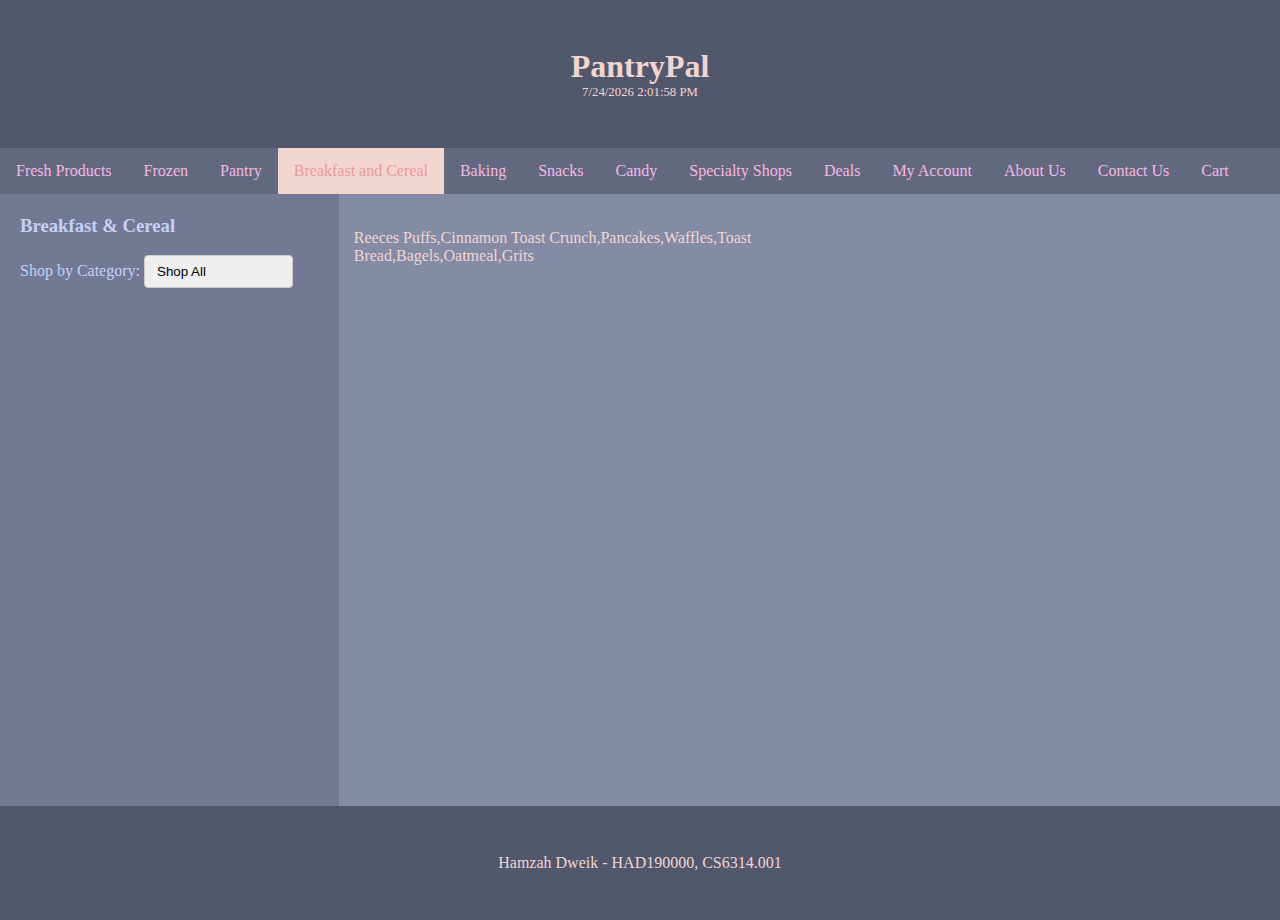
==== html/breakfast-cereal.html @ daca0828 "initial commit" ====
<!DOCTYPE html>
<html>
<head>
    <title>Breakfast and Cereal - PantryPal</title>
    <link rel="stylesheet" type="text/css" href="../mystyle.css">
    <script src="https://ajax.googleapis.com/ajax/libs/jquery/3.6.0/jquery.min.js"></script>
</head>
<body>
    <header>
        <h1>PantryPal</h1>
        <div id="currentDateTime"></div>
        <script>
            function updateDateTime() {
                const now = new Date();
                const dateTimeString = now.toLocaleDateString() + ' ' + now.toLocaleTimeString();
                document.getElementById('currentDateTime').textContent = dateTimeString;
            }
            updateDateTime();
            setInterval(updateDateTime, 1000);
        </script>
    </header>

    <nav>
        <a href="fresh-products.html">Fresh Products</a>
        <a href="frozen.html">Frozen</a>
        <a href="pantry.html">Pantry</a>
        <a href="breakfast-cereal.html" class="active">Breakfast and Cereal</a>
        <a href="baking.html">Baking</a>
        <a href="snacks.html">Snacks</a>
        <a href="candy.html">Candy</a>
        <a href="specialty-shops.html">Specialty Shops</a>
        <a href="deals.html">Deals</a>
        <a href="my-account.html">My Account</a>
        <a href="about-us.html">About Us</a>
        <a href="contact-us.html">Contact Us</a>
        <a href="cart.html">Cart</a>
    </nav>

    <div class="main-content">
        <div class="side-column">
            <h3>Breakfast & Cereal</h3><br>
            <label>Shop by Category:</label>
            <select class="categorySelect" id="breakfastCategorySelect">
                <option value="all">Shop All</option>
                <option value="cerealShop">The Cereal Shop</option>
                <option value="pancakesWaffles">Pancakes & Waffles</option>
                <option value="breakfastBreads">Breakfast Breads</option>
                <option value="oatmealGrits">Oatmeal & Grits</option>
                <option value="rollbacks">Rollbacks</option>
            </select>
        </div>
    
        <div class="main-column">
            <div class="productDisplay categorical">Reeces Puffs,Cinnamon Toast Crunch,Pancakes,Waffles,Toast Bread,Bagels,Oatmeal,Grits</div>
            <script src="../inventory.js"></script>
            <script>
                document.getElementById("breakfastCategorySelect").addEventListener("change", function() {
                    let selectedCategory = this.value;
                    let allProducts = document.querySelectorAll(".product");
                    
                    allProducts.forEach(product => product.style.display = "none");
    
                    let productsToShow = document.querySelectorAll(".product." + selectedCategory);
                    productsToShow.forEach(product => product.style.display = "block");
                });
            </script>
        </div>
    </div>
    

    <footer>
        <p>Hamzah Dweik - HAD190000, CS6314.001</p>
    </footer>
</body>
</html>
---- mystyle.css ----
header, footer {
    background-color: #51576d;
    color: #f2d5cf;
    display: flex;
    flex-direction: column; 
    justify-content: center;
    align-items: center;    
    padding: 3em;
    position: relative;
    clear: both;
    height: auto;        
    visibility: visible;
}


nav {
    background-color: #626880;
    overflow: hidden;
}

nav a {
    float: left;
    display: block;
    color: #f4b8e4;
    text-align: center;
    padding: 14px 16px;
    text-decoration: none;
}

nav a:hover {
    background-color: #ddd;
    color: #414559;
}

nav a:active {
    background-color: #f2d5cf		;
    color: #ea999c;
}

nav a.active {
    background-color: #f2d5cf		;
    color: #ea999c;
}

nav a:link {
    text-decoration: none;
}

.main-content {
    display: flex;
    min-height: 68vh;
    margin: 0;
    background-color: #838ba7;
}

.side-column {
    width: 25%;
    background-color: #737994;
    color: #c6d0f5;
    padding: 20px;
    height: auto;
}

.linktest:link {
    color: #c6d0f5;
}

.linktest:visited {
    color: green;
}

.side-column h3 {
    margin-top: 1px;
}

.main-column {
    width: 75%;
    padding: 15px 30px 30px 15px;
    vertical-align: top;
    height: auto;
    color: #f2d5cf;
}

table {
    width: 100%;
    border-collapse: collapse;
    margin-bottom: 20px;
    clear: both;
}

th, td {
    padding: 15px;
    text-align: left;
    border: 1px solid #f2d5cf;
}

th {
    background-color: #626880;
    color: #f2d5cf;
}

form {
    margin-top: 20px;
    margin-bottom: 20px;
    opacity: 0.9;
}

.main-column ol {
    font-size: 1.2em;
    font-style: italic;
    margin-left: 20px
}

.main-column img {
    border-style: solid;
    border-width: 1px;
    border-color: #ddd;
}

input[type="text"] {
    width: 200px;
    padding: 10px;
    margin: 5px;
    border-radius: 5px;
    font-size: 14px;
}

input[type="text"]::placeholder {
    color: #aaa;
}


textarea {
    padding: 10px;
    border-radius: 5px;
    font-size: 16px;
    resize: vertical;
    transition: border-color 0.3s, box-shadow 0.3s;
}


input[type="submit"] {
    margin-top: 10px;
    background-color: #626880;
    color: #f2d5cf;
    padding-top: 5px;
    padding-bottom: 5px;
    padding-left: 10px;
    padding-right: 10px;
}

input[type="radio"] {
    margin-left: 5px;
    vertical-align: middle;
    opacity: 0.8;
}

input[type="radio"]:hover {
    opacity: 1;
}


input[type="text"], input[type="submit"] {
    padding: 10px;
    margin: 5px;
}

* {
  margin: 0;
  padding: 0;
  border: 0;
}

em{
    font-style: italic;
    font-size: 1.2em;
    font-weight: bold;
}

.candy {
    background-image: url("images/candy.jpg");
    background-repeat: no-repeat;
    color:black;
}

#currentDateTime {
    display: block;
    font-size: 0.8em;
}

.formFormat label {
    display: inline-block;
    width: 150px;
    text-align: right;
    margin-right: 10px;
}

.formFormat {
    position: relative;
}

.formFormat input[type="submit"] {
    position: absolute;
    right: 0;
    bottom: 0;
}

.productDisplay {
    display: grid;
    grid-template-columns: repeat(2, 1fr);
    gap: 20px;
    margin-top: 20px;
}

.product {
    border: 1px solid #c6d0f5;
    border-radius: 5px;
    box-shadow: 0px 4px 6px rgba(0, 0, 0, 0.1);
    transition: box-shadow 0.3s;
    padding: 15px;
    box-sizing: border-box;
    text-align: center;
}

.product:hover {
    box-shadow: 0px 6px 10px rgba(0, 0, 0, 0.15);
}

.product img {
    max-width: 100%;
    margin-bottom: 10px;
    border-radius: 5px;
}

.product h4 {
    margin-top: 10px;
    margin-bottom: 5px;
    color: #333;
    font-size: 18px;
}

.product p {
    margin-bottom: 10px;
    color: #555;
}

.addToCartBtn {
    background-color: #8caaee;
    border: none;
    color: white;
    padding: 10px 20px;
    text-align: center;
    text-decoration: none;
    display: inline-block;
    font-size: 14px;
    margin: 4px 2px;
    cursor: pointer;
    border-radius: 16px;
    transition: background-color 0.3s;
}

.addToCartBtn:hover {
    background-color: #84c588;
}

.categorySelect {
    padding: 8px 12px;
    border-radius: 4px;
    border: 1px solid #ccc;
    appearance: none; 
    width: 50%;
}

input[type="number"] {
    width: 30px;
    padding: 5px 10px;
    margin: 5px;
    border: 1px solid #ccc;
    border-radius: 5px;
    font-size: 14px;
}

input[type="number"]::-webkit-inner-spin-button,
input[type="number"]::-webkit-outer-spin-button {
    -webkit-appearance: none;
    appearance: none;
    margin: 0;
}

input[type="number"]::placeholder {
    color: #aaa;
}

.hidden {
    display: none;
}

.offer-container {
    background-color: #9caae1;
    border-radius: 8px;
    box-shadow: 0px 0px 10px rgba(0, 0, 0, 0.1);
    padding: 20px;
    text-align: center;
    width: 300px;
}

.offer-btn {
    background-color: #74d077;
    color: #fff;
    padding: 10px 20px;
    border: none;
    border-radius: 5px;
    font-size: 16px;
    cursor: pointer;
    transition: background-color 0.3s ease;
}

.offer-btn:hover {
    background-color: #67c16d;
}

.quiz-container {
    margin-top: 15px;
}

.question-text {
    font-size: 18px;
    color: #333;
}

.btn-container {
    display: flex;
    gap: 10px;
    justify-content: center;
    margin-top: 15px;
}

.quiz-btn {
    background-color: #e8bf82;
    color: #fff;
    border: none;
    padding: 8px 16px;
    border-radius: 5px;
    cursor: pointer;
    font-size: 16px;
    transition: background-color 0.3s ease;
}

.quiz-btn:hover {
    background-color: #d2a054;
}

.offer-text {
    margin-top: 20px;
    font-size: 16px;
    color: #555;
}

.orderButtons {
    display: flex;
    justify-content: space-between;
    align-items: center;
    padding: 10px;
}

.orderButton {
    border: none;
    border-radius: 10px;
    padding: 10px 20px;
    font-size: 16px;
    font-family: 'Arial', sans-serif;
    cursor: pointer;
    transition: background-color 0.3s, transform 0.2s;
}

#cancelOrderButton {
    background-color: #f2d5cf;
    color: #5c4f4b;
}

#placeOrderButton {
    background-color: #a8dadc;
    color: #1d3557;
}
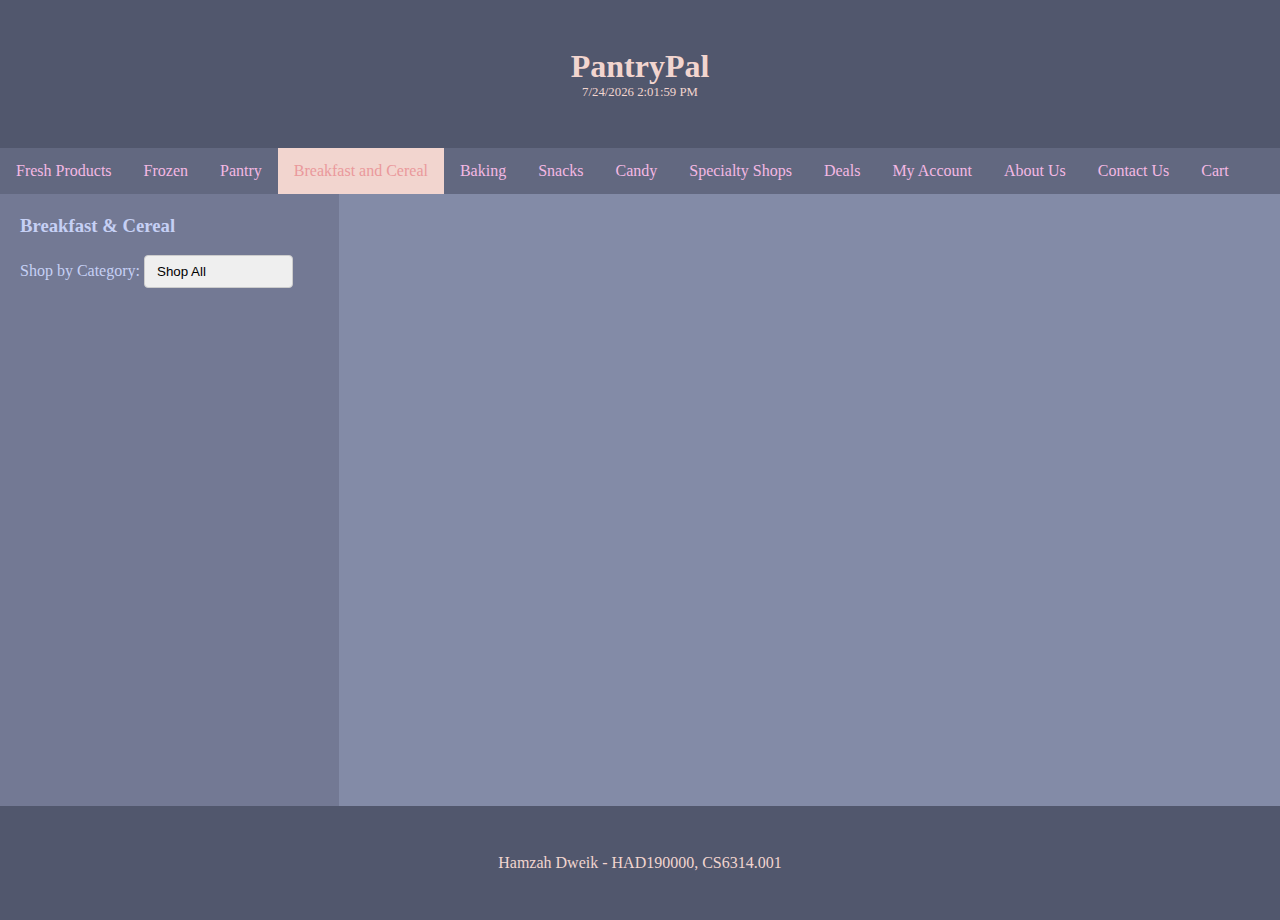
==== commit 5f483e90: "backend refactoring" ====
--- a/html/breakfast-cereal.html
+++ b/html/breakfast-cereal.html
@@ -51,9 +51,14 @@
         </div>
     
         <div class="main-column">
-            <div class="productDisplay categorical">Reeces Puffs,Cinnamon Toast Crunch,Pancakes,Waffles,Toast Bread,Bagels,Oatmeal,Grits</div>
-            <script src="../inventory.js"></script>
+            <div class="productDisplay"></div>
+            <script src="../inventory copy.js"></script>
             <script>
+
+                $(document).ready(function() {
+                    populateProducts('breakfast');
+                });
+
                 document.getElementById("breakfastCategorySelect").addEventListener("change", function() {
                     let selectedCategory = this.value;
                     let allProducts = document.querySelectorAll(".product");
--- a/mystyle.css
+++ b/mystyle.css
@@ -126,6 +126,18 @@
 }
 
 input[type="text"]::placeholder {
+    color: #aaa;
+}
+
+input[type="password"] {
+    width: 200px;
+    padding: 10px;
+    margin: 5px;
+    border-radius: 5px;
+    font-size: 14px;
+}
+
+input[type="password"]::placeholder {
     color: #aaa;
 }
 
@@ -382,3 +394,67 @@
     background-color: #a8dadc;
     color: #1d3557;
 }
+
+.login-container {
+    padding: 20px;
+    border-radius: 5px;
+    box-shadow: 0 2px 4px rgba(0, 0, 0, 0.2);
+    width: 300px;
+    height: 330px;
+}
+
+.loginButton {
+    background-color: #CBA6F7;
+    color: white;
+    padding: 10px 15px;
+    border: none;
+    border-radius: 4px;
+    cursor: pointer;
+    width: 100%;
+    box-sizing: border-box;
+}
+
+
+.login-container input[type="text"],
+.login-container input[type="password"] {
+    width: 100%;
+    padding: 8px;
+    border: 1px solid #ddd;
+    border-radius: 4px;
+    box-sizing: border-box;
+}
+
+
+
+.login-container a {
+    color: #CBA6F7;
+    text-decoration: none;
+}
+
+.login-container a:hover {
+    text-decoration: underline;
+}
+
+.login-container body {
+    font-family: Arial, sans-serif;
+    margin: 0;
+    padding: 0;
+    background-color: #f0f0f0; /* Light grey background */
+    display: flex;
+    justify-content: center;
+    align-items: center;
+    height: 100vh; /* Full viewport height */
+}
+
+
+/* Form group styling */
+.form-group {
+    margin-bottom: 15px;
+}
+
+/* Label styling */
+.login-container label {
+    display: block;
+    margin-bottom: 5px;
+}
+
